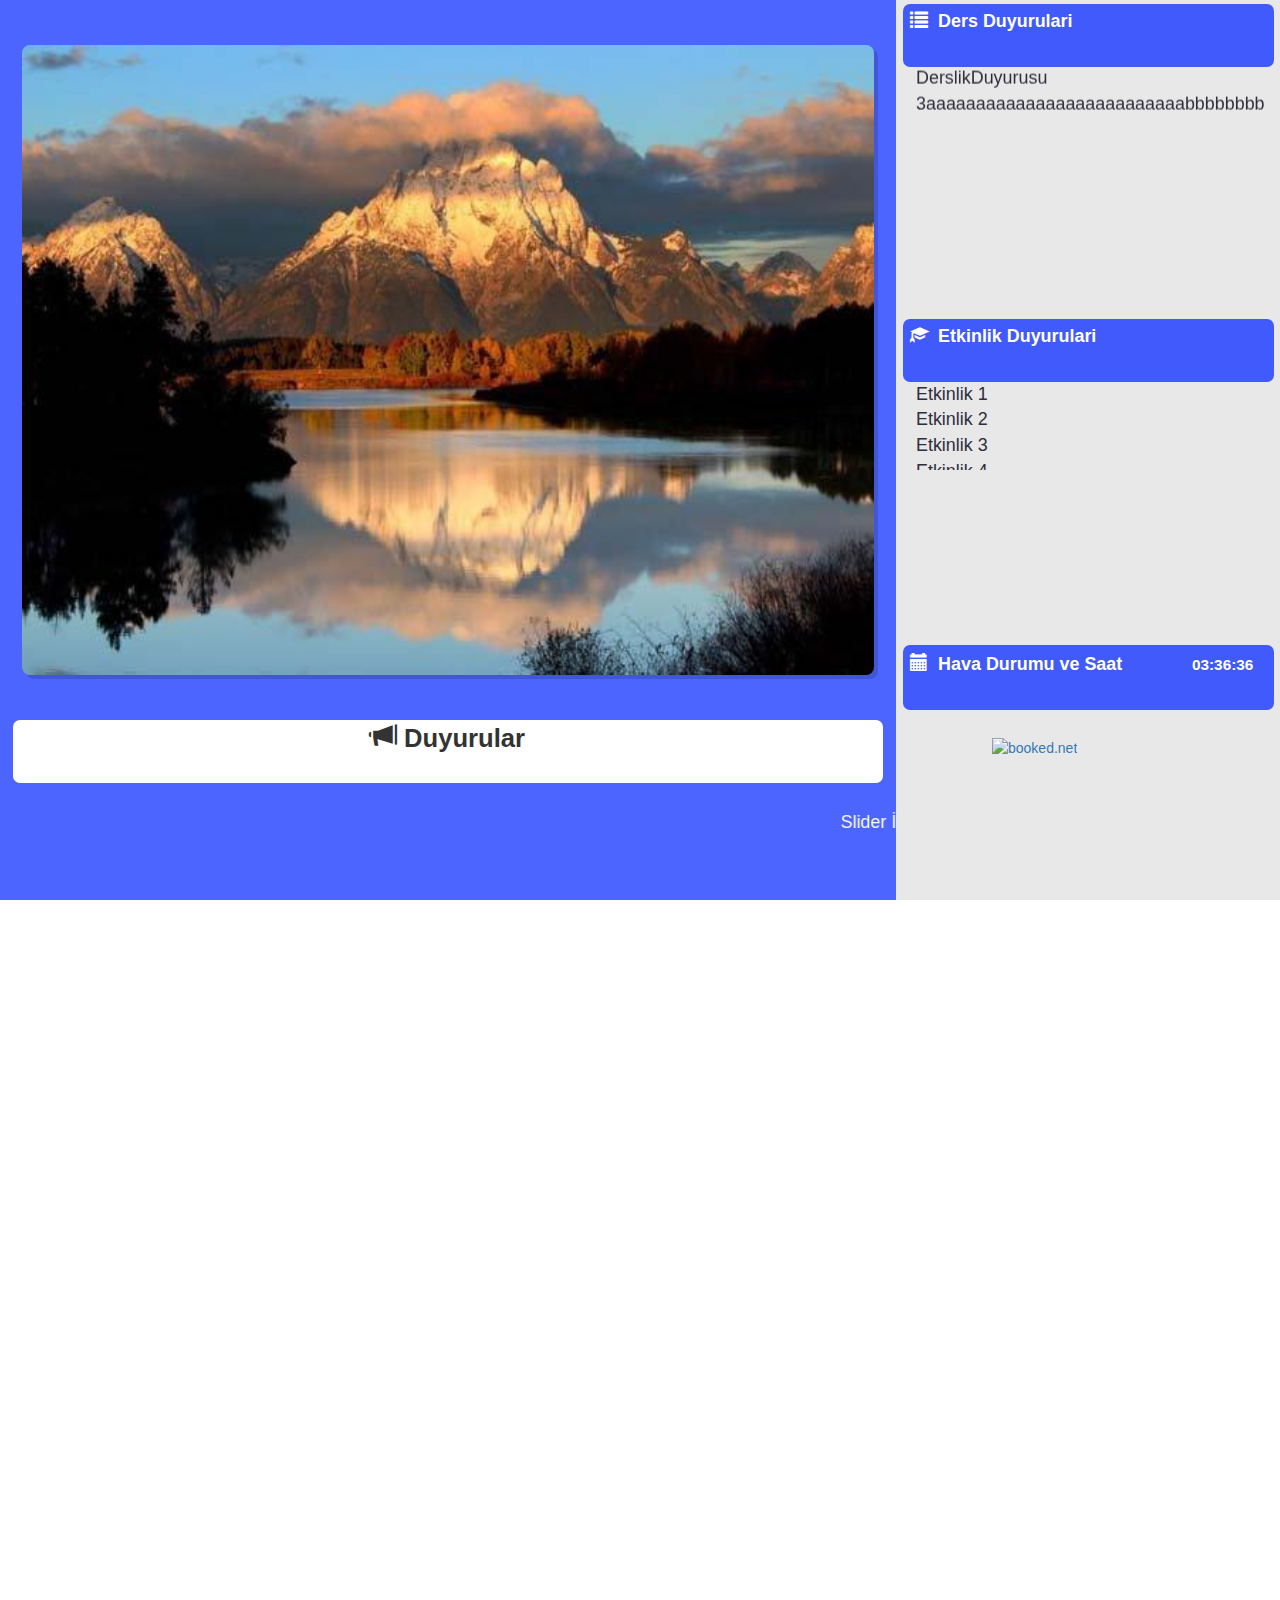
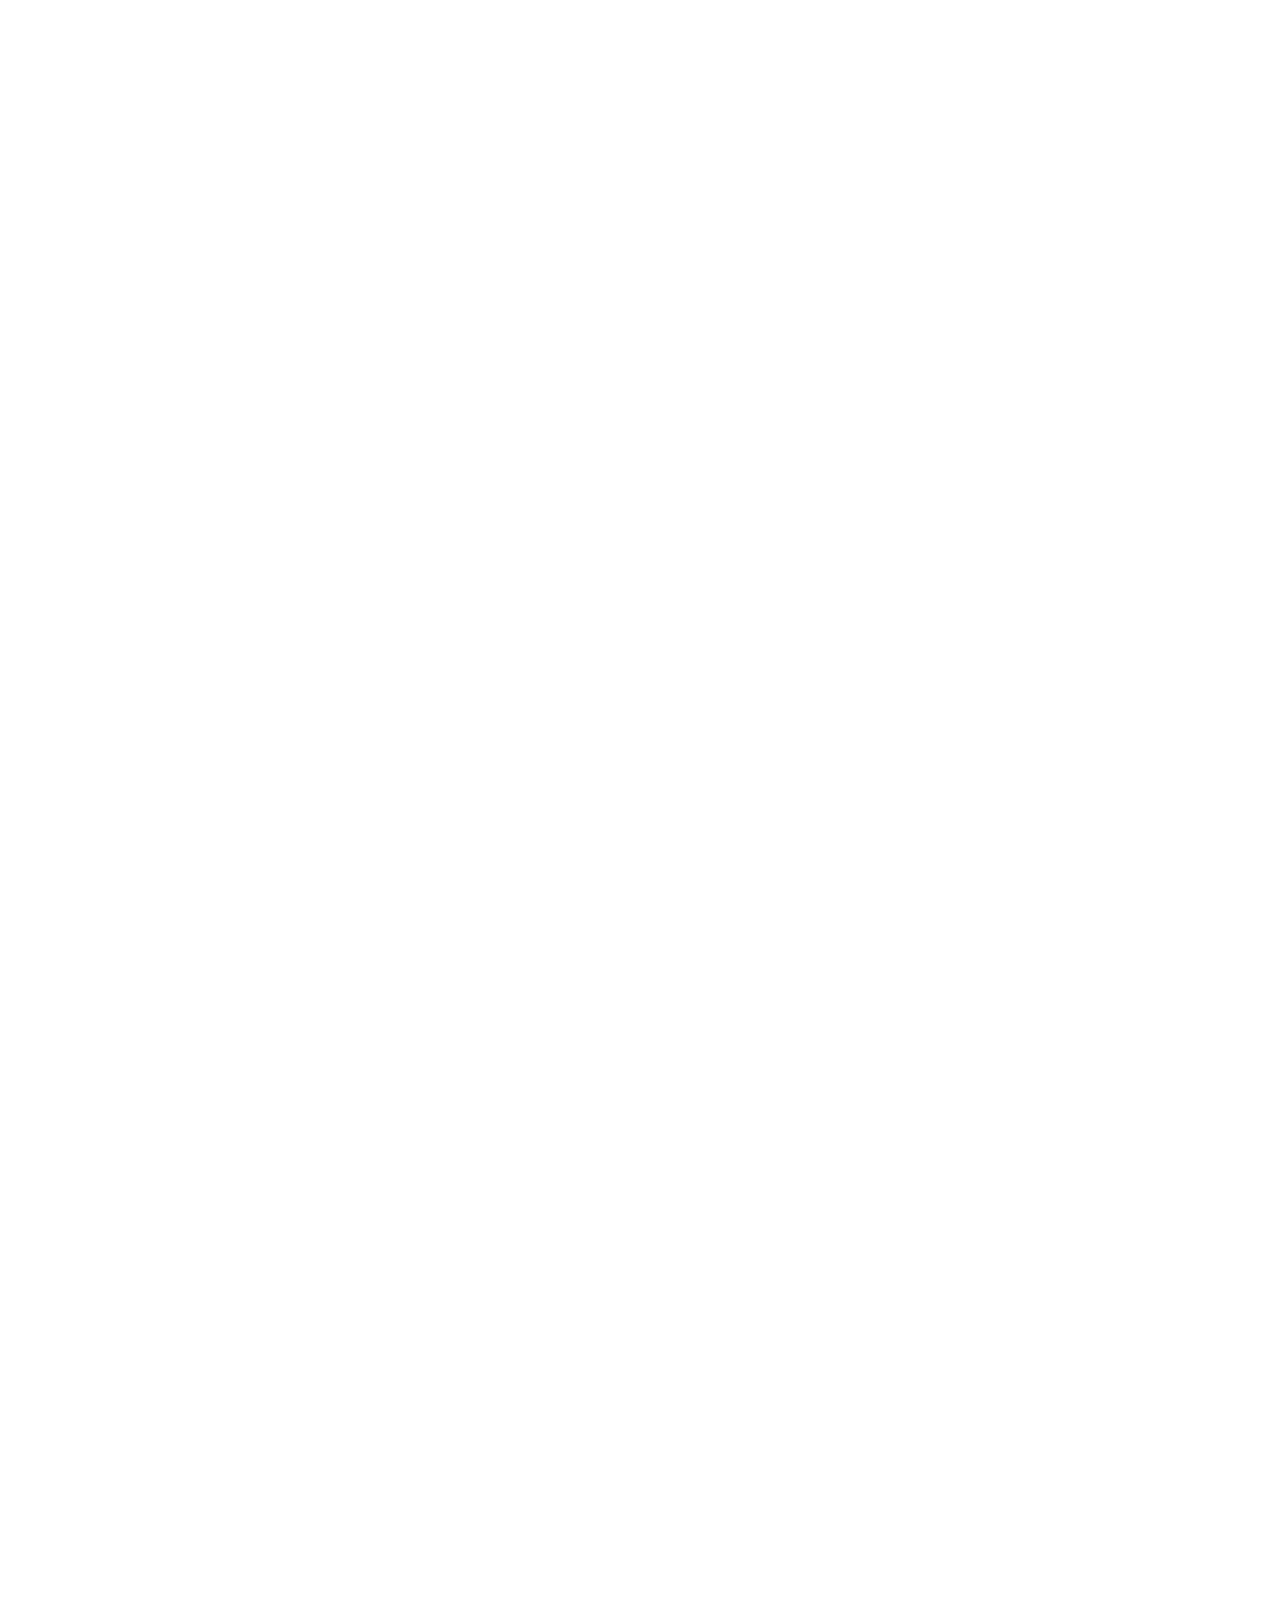
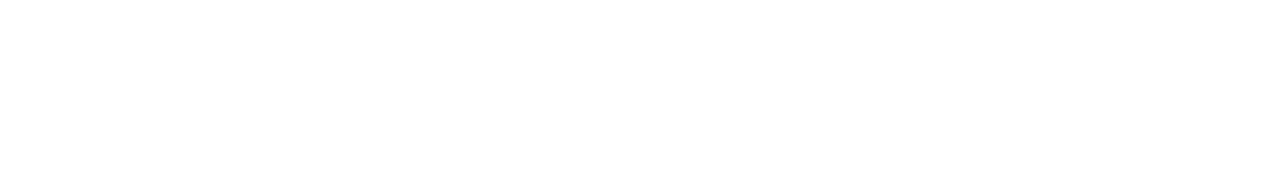
==== index2.html @ 0c0d8dce "new index.html" ====
<!DOCTYPE html>
<html>
<head>
	<link rel="stylesheet" type="text/css" href="css/style1.css">
		<link rel="stylesheet" href="https://www.w3schools.com/w3css/4/w3.css">
	<meta name="viewport" content="width=device-width, initial-scale=1.0">
	<title>Duyuru</title>

	
	<script>
		!function(d,s,id){var js,fjs=d.getElementsByTagName(s)[0];if(!d.getElementById(id)){js=d.createElement(s);js.id=id;js.src='https://weatherwidget.io/js/widget.min.js';fjs.parentNode.insertBefore(js,fjs);}}(document,'script','weatherwidget-io-js');
	</script>

	<script src="//widget.time.is/t.js"></script>
	<script>
		time_is_widget.init({Turkey_z710:{}});
	</script>


</head>
<body onload="load();callAllOf();callback();">
<div class="slider-part">
		<!-- Slideshow container -->
		<div id="body1" class="img1" style="width: 100%;height: 100%;">
			</div>
 	</div>

	<!-- Ders Duyuruları Bölümü -->
	<div class="syllabus-part">
		<div  class="duyuruBaslik" ><div class="glyphicon glyphicon-list"  style="padding-left: 2%;"></div> &nbspDers Duyurulari</div>
		<div id="rightText" style="padding-left: 20px; padding-top:auto;position: center;"></div>
	</div>
	<!-- Etkinlik-->
	<div class="rightMid" id="rightMid">
		<div  class="duyuruBaslik"><div class="glyphicon glyphicon-education" style="padding-left: 2%;"></div>&nbsp&nbspEtkinlik Duyurulari</div>
		<div id="midText" style="padding-left: 20px;"></div>
	</div>
	
<div class="announcements-part">
		<div  class="duyuruBaslik2"><div class="glyphicon glyphicon-bullhorn"></div>&nbspDuyurular</div>
		<marquee direction=left id="duyuru1" class="duyuru"> </marquee>
	</div>

	<!-- Hava Durumu Bölümü -->
	<div class="weather-forecast-part">
		<div  class="duyuruBaslik" style="height: 24%;margin-top: 4%" ><div class="glyphicon glyphicon-calendar"  style="padding-left: 2%;"></div>&nbsp&nbspHava Durumu ve Saat <div id="MyClockDisplay" class="time" ></div></div>
		<div class="hava">
			<!-- weather widget start --><a target="_blank" href="https://bookeder.com/weather/ankara-18522"><img src="https://w.bookcdn.com/weather/picture/32_18522_1_21_34495e_250_2c3e50_ffffff_ffffff_1_2071c9_ffffff_0_6.png?scode=2&domid=765&anc_id=61020" alt="booked.net" class=""/></a><!-- weather widget end -->
			<!--<a class="weatherwidget-io" href="https://forecast7.com/tr/40d8039d58/trabzon/" data-label_1="TRABZON" data-icons="Climacons" data-mode="Forecast" data-days="5" data-theme="mountains" >TRABZON</a>-->
		</div>
		
	</div>







		<meta charset="utf-8">
  <meta name="viewport" content="width=device-width, initial-scale=1">
   <link rel="stylesheet" href="https://maxcdn.bootstrapcdn.com/bootstrap/4.3.1/css/bootstrap.min.css">
  <link rel="stylesheet" href="https://maxcdn.bootstrapcdn.com/bootstrap/3.4.0/css/bootstrap.min.css">
  <script src="https://ajax.googleapis.com/ajax/libs/jquery/3.3.1/jquery.min.js"></script>
  <script src="https://maxcdn.bootstrapcdn.com/bootstrap/3.4.0/js/bootstrap.min.js"></script>



		<script src="js/time.js"></script>
		<script type="text/javascript" src="js/slider.jsx"></script>
		<script type="text/javascript" src="js/ajax.js"></script>
		<script type="text/javascript" src="js/jquery.js"></script>
</body>
</html>
---- css/style1.css ----
html, body { height: 100%; width: 100%; margin: 0;overflow: hidden}
div{
  display: inline-block;
}
.slider-part{
background-color: #4D65FF;
	float: left;
	width: 70%;
	height: 80%;
}

.syllabus-part{
  overflow: hidden;
	float: left;
	width: 30%;
	height: 35%;
  background-color: #e8e8e8;
}

.rightMid{
  float: left;
  width: 30%;
  height: 35%;
  background-color: #e8e8e8;
}

.announcements-part{
  background-color: #4d65ff;
	float: left;
	width: 70%;
	height:20%;
}

.weather-forecast-part{

  background-color: #e8e8e8;
  float: top;
  width: 30%;
  height: 30%;
  overflow: hidden;

}
.hava{
  padding-top: 7%;
  padding-left: 25%;
  background-color: #e8e8e8; 
  overflow: hidden;
  width: 100%;
  height:100%;
}
.time{
  padding-left: 18%;
  font-size: 1.2vw;
  padding-top: 1%;

}
.duyuruBaslik{
  margin-top: 1%;
  padding-top: 1.3%;
  font-weight: bold;

  width: 96.7%;
  height: 20%;
  background-color: #415afc;
  font-family: sans-serif;
  font-size:1.4vw;
  color:#2f2e3c;
  padding-right:12px;
  margin-left: 7px;
  margin-right: 7px;
  border-radius: 7px;
  border-style: none;
  color:white;
}
.duyuruBaslik2{
  font-size:2vw; 
  font-weight: bold;
  text-align: center;
  width: 97%;
  height: 35%;
  background-color: white;
  font-family: sans-serif;
  background-color: white;
  margin-right: 2%;
  margin-left: 1.5%;
  border-radius: 7px;
  border-style: none;
}
.ders{
  font-family: sans-serif;
  font-size:1.4vw;
  color:#2f2e3c;
}
.etkinlik{
  font-family: sans-serif;
  font-size:1.4vw;
  color:#2f2e3c;
}
.duyuru {
  margin-top: 3%;
  font-family: sans-serif;
  font-size: 1.4vw;
  color:white;
}
.mySlides{
  margin-top: 5%;

  background: white;
  border-radius: 0% 0% 0% 0% / 0% 0% 0% 0% ;
  color: white;
  box-shadow: 4px 4px rgba(0,0,0,.15);
  transition: all .4s ease;
  display: block;
  margin-left: auto;
  margin-right: auto;
  width: 95%;
  border-radius: 8px;
  height: 70vh;
}
#mySlides:hover {
  border-radius: 0% 0% 50% 50% / 0% 0% 5% 5% ;
  box-shadow: 10px 10px rgba(0,0,0,.25);
}
@media screen and (max-width: 700px){
  .slider-part,.announcements-part{
    width: 100%;
  }
  .syllabus-part,.rightMid,.weather-forecast-part{
    width: 33%;
  }
  html,body{
    overflow-y:scroll;
  }
}
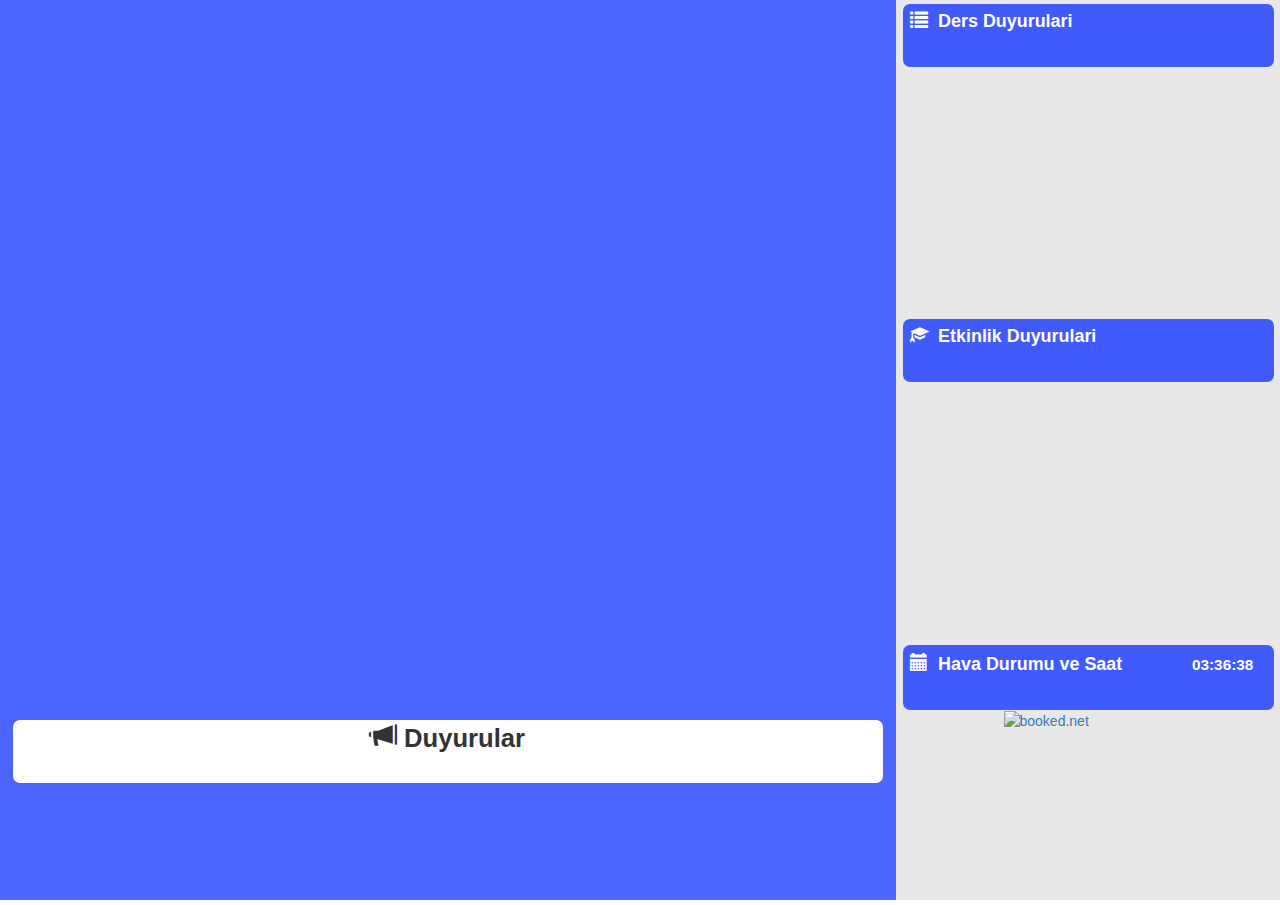
==== commit c7bc1d5b: "last commit" ====
--- a/index2.html
+++ b/index2.html
@@ -45,7 +45,7 @@
 	<div class="weather-forecast-part">
 		<div  class="duyuruBaslik" style="height: 24%;margin-top: 4%" ><div class="glyphicon glyphicon-calendar"  style="padding-left: 2%;"></div>&nbsp&nbspHava Durumu ve Saat <div id="MyClockDisplay" class="time" ></div></div>
 		<div class="hava">
-			<!-- weather widget start --><a target="_blank" href="https://bookeder.com/weather/ankara-18522"><img src="https://w.bookcdn.com/weather/picture/32_18522_1_21_34495e_250_2c3e50_ffffff_ffffff_1_2071c9_ffffff_0_6.png?scode=2&domid=765&anc_id=61020" alt="booked.net" class=""/></a><!-- weather widget end -->
+			<a target="_blank" href="https://bookeder.com/weather/ankara-18522"><img src="https://w.bookcdn.com/weather/picture/32_18522_1_21_34495e_250_2c3e50_ffffff_ffffff_1_2071c9_ffffff_0_6.png?scode=2&domid=765&anc_id=61020" alt="booked.net" /></a>	
 			<!--<a class="weatherwidget-io" href="https://forecast7.com/tr/40d8039d58/trabzon/" data-label_1="TRABZON" data-icons="Climacons" data-mode="Forecast" data-days="5" data-theme="mountains" >TRABZON</a>-->
 		</div>
 		
@@ -67,7 +67,7 @@
 
 
 		<script src="js/time.js"></script>
-		<script type="text/javascript" src="js/slider.jsx"></script>
+		<script type="text/javascript" src="js/slider.js"></script>
 		<script type="text/javascript" src="js/ajax.js"></script>
 		<script type="text/javascript" src="js/jquery.js"></script>
 </body>
--- a/css/style1.css
+++ b/css/style1.css
@@ -41,12 +41,12 @@
 
 }
 .hava{
-  padding-top: 7%;
-  padding-left: 25%;
+  padding-top: 0%;
+  padding-left: 28%;
   background-color: #e8e8e8; 
   overflow: hidden;
   width: 100%;
-  height:100%;
+  height:80%;
 }
 .time{
   padding-left: 18%;
